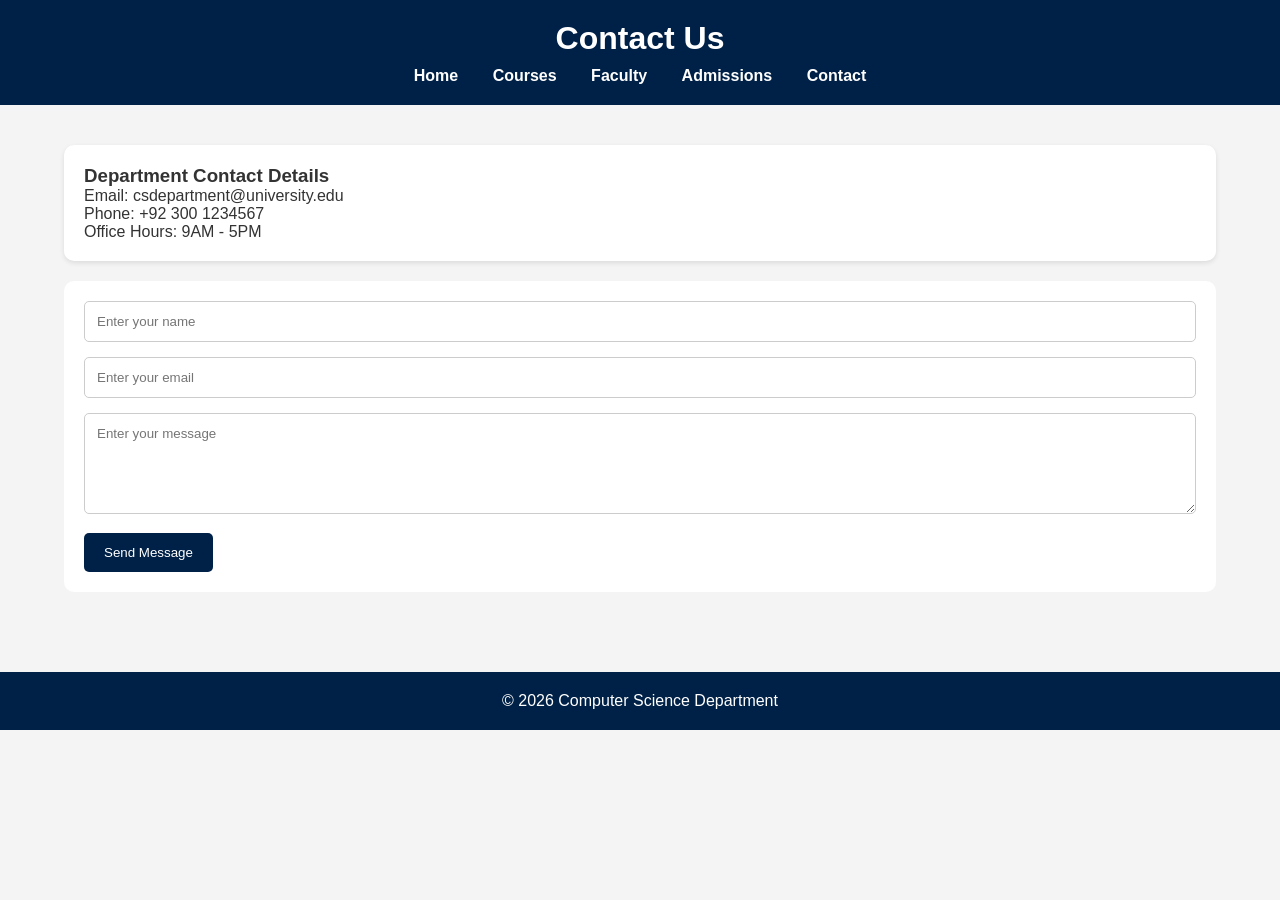
==== contact.html @ f24c7121 "Initial project setup with HTML and CSS pages" ====
<!DOCTYPE html>
<html lang="en">
<head>
    <meta charset="UTF-8">
    <meta name="viewport" content="width=device-width, initial-scale=1.0">
    <title>Contact</title>
    <link rel="stylesheet" href="css/style.css">
</head>
<body>

<header>
    <h1>Contact Us</h1>

    <nav>
        <a href="index.html">Home</a>
        <a href="courses.html">Courses</a>
        <a href="faculty.html">Faculty</a>
        <a href="admissions.html">Admissions</a>
        <a href="contact.html">Contact</a>
    </nav>
</header>

<section class="container">

<div class="card">
    <h3>Department Contact Details</h3>

    <p>Email: csdepartment@university.edu</p>
    <p>Phone: +92 300 1234567</p>
    <p>Office Hours: 9AM - 5PM</p>
</div>

<form>

    <input type="text" placeholder="Enter your name">

    <input type="email" placeholder="Enter your email">

    <textarea rows="5" placeholder="Enter your message"></textarea>

    <button type="submit">Send Message</button>

</form>

</section>

<footer>
    <p>© 2026 Computer Science Department</p>
</footer>

</body>
</html>
---- css/style.css ----
*{
    margin:0;
    padding:0;
    box-sizing:border-box;
    font-family:Arial, sans-serif;
}

body{
    background:#f4f4f4;
    color:#333;
}

header{
    background:#002147;
    color:white;
    padding:20px;
}

header h1{
    text-align:center;
    margin-bottom:10px;
}

nav{
    text-align:center;
}

nav a{
    color:white;
    text-decoration:none;
    margin:0 15px;
    font-weight:bold;
}

nav a:hover{
    color:#ffcc00;
}

.hero{
    padding:80px 20px;
    text-align:center;
    background:white;
}

.hero h2{
    font-size:40px;
    margin-bottom:20px;
}

.hero p{
    font-size:18px;
    max-width:700px;
    margin:auto;
}

.container{
    width:90%;
    margin:auto;
    padding:40px 0;
}

.card{
    background:white;
    padding:20px;
    margin-bottom:20px;
    border-radius:10px;
    box-shadow:0 2px 5px rgba(0,0,0,0.1);
}

footer{
    background:#002147;
    color:white;
    text-align:center;
    padding:20px;
    margin-top:40px;
}

table{
    width:100%;
    border-collapse:collapse;
    background:white;
}

table th, table td{
    border:1px solid #ccc;
    padding:15px;
    text-align:left;
}

table th{
    background:#002147;
    color:white;
}

form{
    background:white;
    padding:20px;
    border-radius:10px;
}

form input, form textarea{
    width:100%;
    padding:12px;
    margin-bottom:15px;
    border:1px solid #ccc;
    border-radius:5px;
}

form button{
    background:#002147;
    color:white;
    padding:12px 20px;
    border:none;
    cursor:pointer;
    border-radius:5px;
}

form button:hover{
    background:#ffcc00;
    color:black;
}

@media(max-width:768px){
    nav a{
        display:block;
        margin:10px 0;
    }

    .hero h2{
        font-size:28px;
    }
}
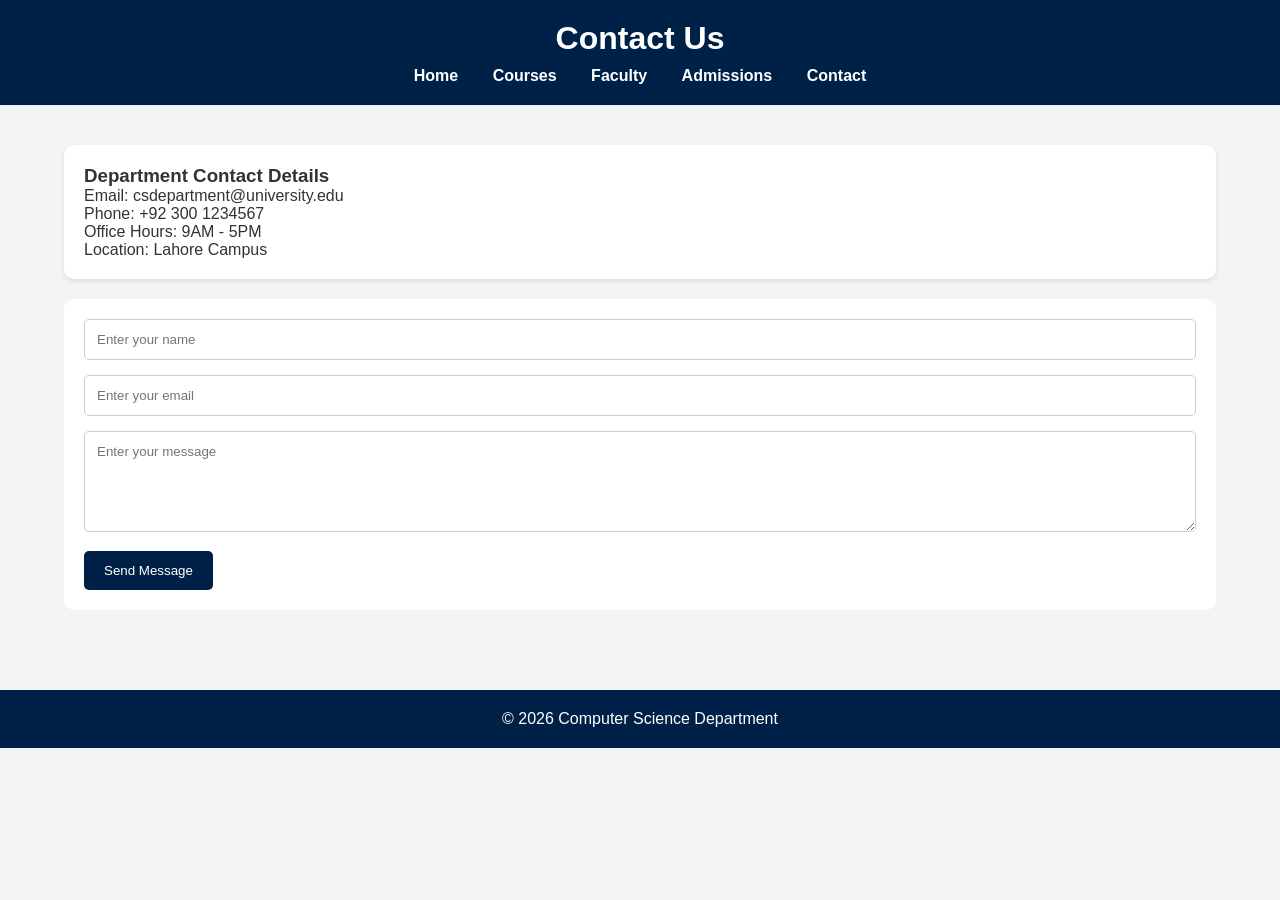
==== commit cedf3d7a: "Updated contact information" ====
--- a/contact.html
+++ b/contact.html
@@ -28,6 +28,7 @@
     <p>Email: csdepartment@university.edu</p>
     <p>Phone: +92 300 1234567</p>
     <p>Office Hours: 9AM - 5PM</p>
+    <p>Location: Lahore Campus</p>
 </div>
 
 <form>
